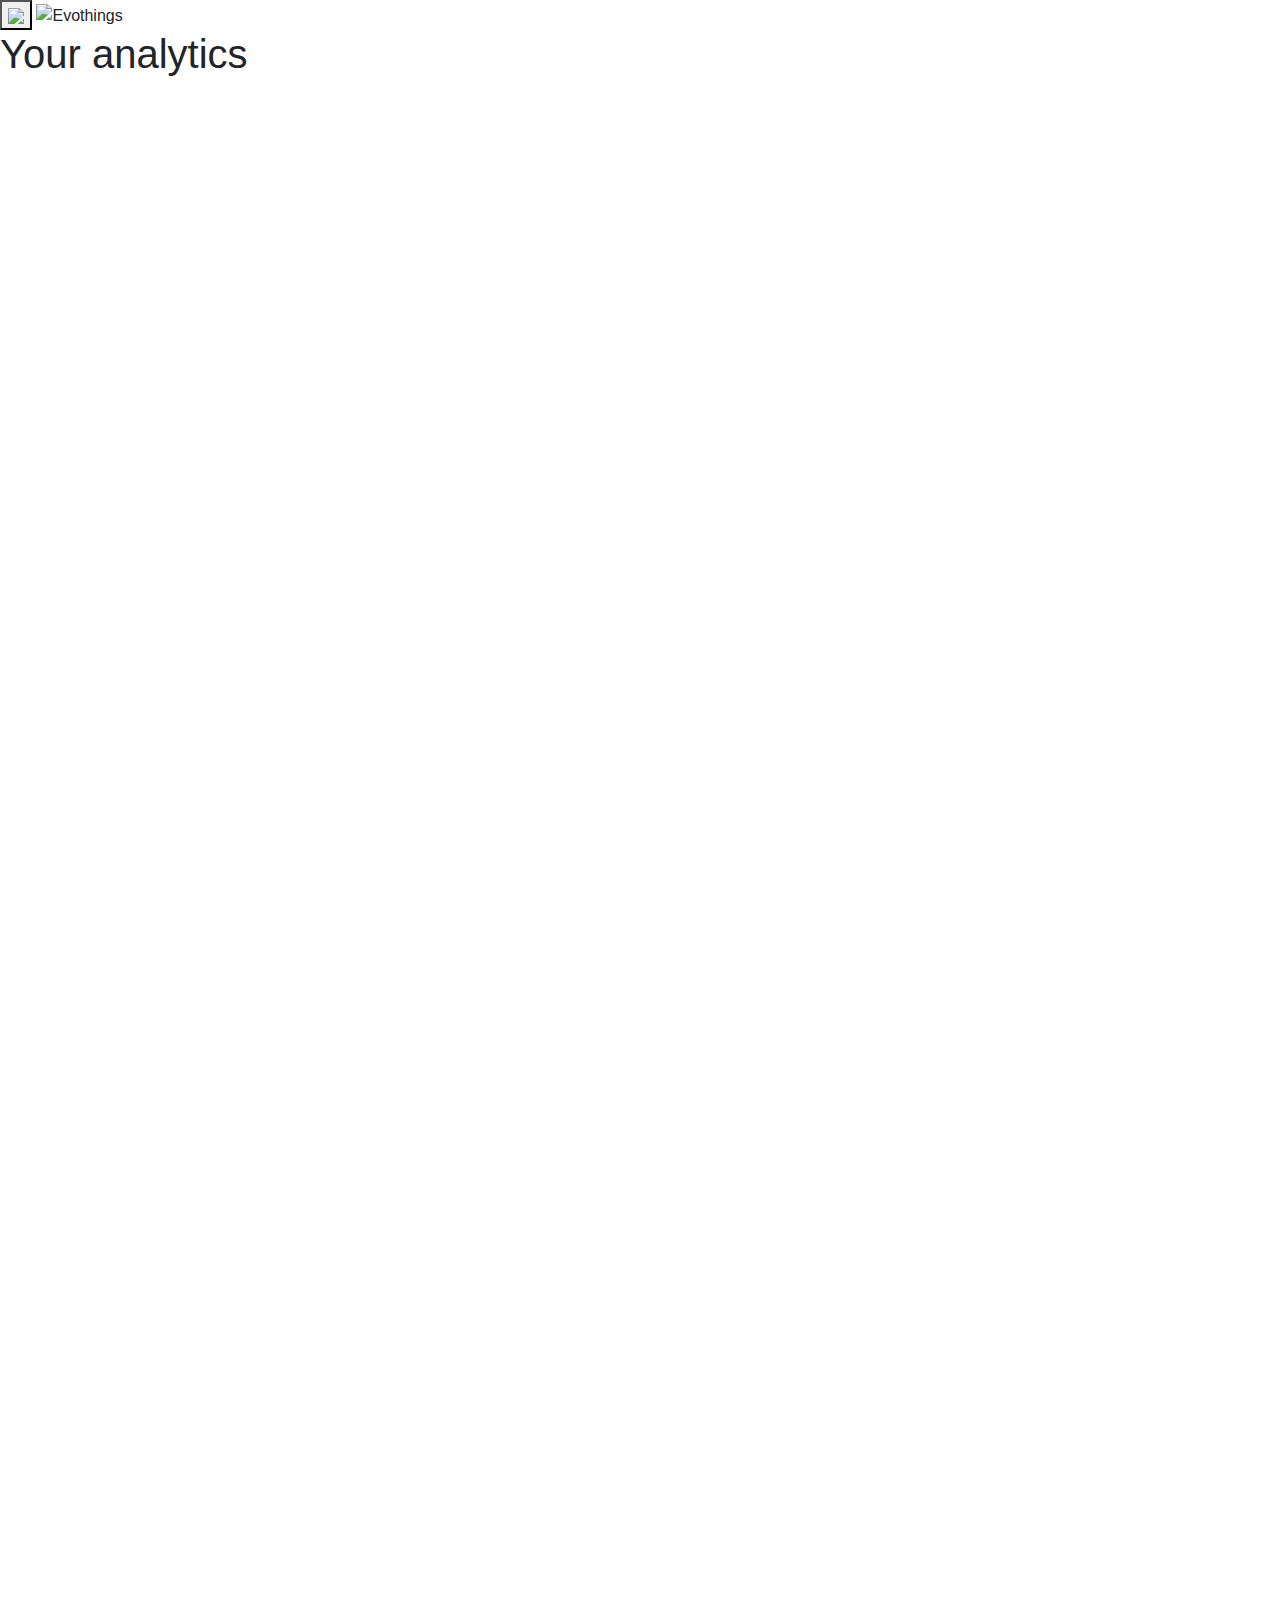
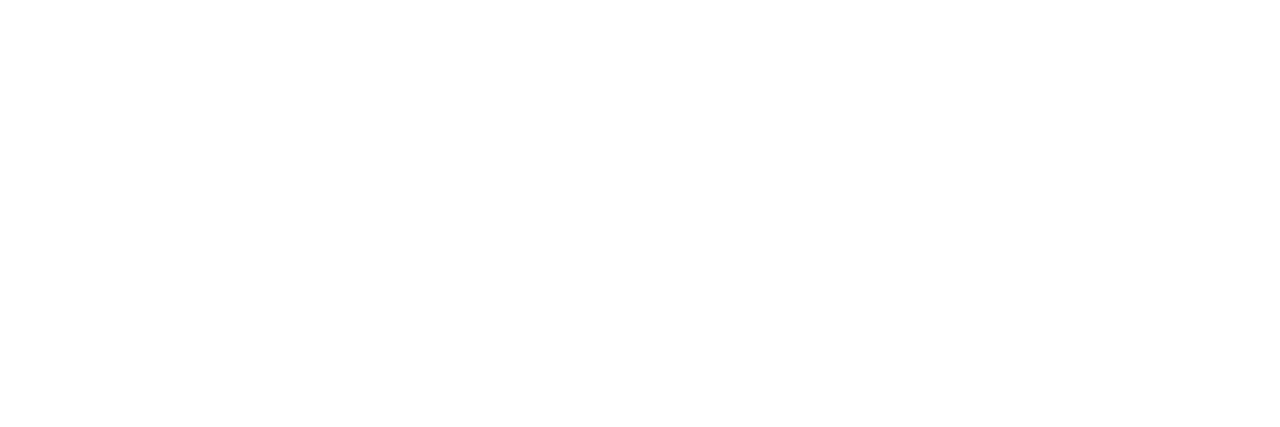
==== ble-ti-sensortag-sensors/profile.html @ 38f4ce9c "Merge branch 'app_branch'" ====
<!DOCTYPE html>
<!--
	Demonstration of the TI SensorTag JavaScript library.
-->
<html>

<head>
	<meta charset="utf-8" />
	<meta name="format-detection" content="telephone=no" />
	<meta name="viewport" content="width=device-width, user-scalable=no,
		shrink-to-fit=no, initial-scale=1.0, minimum-scale=1.0, maximum-scale=1.0" />

	<title>TI SensorTag CC2650 &amp; CC2541 Sensors</title>

	<style>
		@import 'ui/css/evothings-app.css';
		@import 'ui/css/app_snackbar.css';
	</style>

	<script>

	// Redirect console.log to Evothings Workbench.
	if (window.hyper && window.hyper.log) { console.log = hyper.log }
	</script>

	<script src="cordova.js"></script>
	<script src="libs/evothings/evothings.js"></script>
	<script src="libs/evothings/ui/ui.js"></script>
	<script src="libs/evothings/tisensortag/tisensortag.js"></script>
	<script src="https://cdnjs.cloudflare.com/ajax/libs/paho-mqtt/1.0.1/mqttws31.js" type="text/javascript"></script>
	<script type="text/javascript" src="timer.js"></script>
	<script type="text/javascript" src="mqtt_client.js"></script>
	<!-- jQuery library -->
    <script src="https://ajax.googleapis.com/ajax/libs/jquery/3.4.1/jquery.min.js"></script>
    <!-- Bootstrap library -->
    <link rel="stylesheet" href="https://maxcdn.bootstrapcdn.com/bootstrap/4.0.0/css/bootstrap.min.css">
    <script src="https://maxcdn.bootstrapcdn.com/bootstrap/4.0.0/js/bootstrap.min.js"></script>
	<script src="https://cdnjs.cloudflare.com/ajax/libs/Chart.js/2.9.4/Chart.js"></script>
	<script>
        const params = new URLSearchParams(window.location.search)
		var user = params.get('userId')
        console.log("window parameters are "+ user)
        MQTTconnect(user);
    </script>
</head>

<body>

	<header>
		<button class="back" onclick="history.back()">
			<img src="ui/images/arrow-left.svg" />
		</button>
		<img class="logotype" src="ui/images/logo.svg" alt="Evothings" />
		<!--<button class="menu" onclick=""><img src="ui/images/menu.svg" /></button>-->
	</header>

	<h1>Your analytics</h1>


	<!--<button onclick ="getData()", type='button'>submit</button> -->

	<canvas id="benchPressChart" style="width:100%;"></canvas>
	<canvas id="squatChart" style="width:100%;"></canvas>
	<canvas id="deadliftChart" style="width:100%;"></canvas>


<script>



function setCharts(exerciseDataJsonString){
	console.log("setting charts")
	console.log(exerciseDataJsonString)
	exerciseList = JSON.parse(exerciseDataJsonString)

	var xValuesBenchPress = []
	var yValuesBenchPress = []
	var xValuesSquat = []
	var yValuesSquat = []
	var xValuesDeadlift = []
	var yValuesDeadlift = []
	var totalWeight = 0
	var totalReps = 0
	for (var i=0; i < exerciseList.length; i++)
	{
		var data = exerciseList[i]
		ddmmSplit = data["date"].split("/")
		dateStr = ddmmSplit[1] +"/" + ddmmSplit[0] + "/" + ddmmSplit[2]
		dateobj = new Date(dateStr)
		dateStr = dateobj.getDate().toString() + "/" + dateobj.getMonth().toString()
		
		var bench = data["benchPress"]
		if (Object.keys(bench).length !== 0)
		{
			newLen = xValuesBenchPress.length
			xValuesBenchPress[newLen] = dateStr
			for(const set in bench){
				setRep = bench[set]
				totalWeight = totalWeight + ( parseInt(setRep[0]) * parseInt(setRep[1]))
				totalReps = totalReps + parseInt(setRep[1])
			}
			yValuesBenchPress[newLen] = totalWeight / totalReps
			totalWeight = 0
			totalReps = 0

		}

		var squat = data["squat"]
		if (Object.keys(squat).length !== 0)
		{
			newLen = xValuesSquat.length
			xValuesSquat[newLen] = dateStr
			for(const set in squat){
				setRep = squat[set]
				totalWeight = totalWeight + ( parseInt(setRep[0]) * parseInt(setRep[1]))
				totalReps = totalReps + parseInt(setRep[1])
			}
			yValuesSquat[newLen] = totalWeight / totalReps
			totalWeight = 0
			totalReps = 0

		}

		var deadlift = data["deadlift"]
		if (Object.keys(deadlift).length !== 0)
		{
			newLen = xValuesDeadlift.length
			xValuesDeadlift[newLen] = dateStr
			for(const set in deadlift){
				setRep = deadlift[set]
				totalWeight = totalWeight + ( parseInt(setRep[0]) * parseInt(setRep[1]))
				totalReps = totalReps + parseInt(setRep[1])
			}
			yValuesDeadlift[newLen] = totalWeight / totalReps
			totalWeight = 0
			totalReps = 0

		}
	}
	console.log(xValuesBenchPress.toString())
	console.log(yValuesBenchPress.toString())

	console.log(xValuesSquat.toString())
	console.log(yValuesSquat.toString())

	console.log(xValuesDeadlift.toString())
	console.log(yValuesDeadlift.toString())


	new Chart("benchPressChart", {
	type: "line",
	data: {
		labels: xValuesBenchPress,
		datasets: [{
		fill: false,
		lineTension: 0,
		backgroundColor: "rgba(0,0,255,1.0)",
		borderColor: "rgba(0,0,255,0.1)",
		data: yValuesBenchPress
		}]
	},
	options: {
		title: {display: true, text: "Bench Press"},
		legend: {display: false},
		
	}
	});

	new Chart("squatChart", {
	type: "line",
	data: {
		labels: xValuesSquat,
		datasets: [{
		fill: false,
		lineTension: 0,
		backgroundColor: "rgba(0,0,255,1.0)",
		borderColor: "rgba(0,0,255,0.1)",
		data: yValuesSquat
		}]
	},
	options: {
		title: {display: true, text: "Squats"},
		legend: {display: false},
		
	}
	});


	new Chart("deadliftChart", {
	type: "line",
	data: {
		labels: xValuesDeadlift,
		datasets: [{
		fill: false,
		lineTension: 0,
		backgroundColor: "rgba(0,0,255,1.0)",
		borderColor: "rgba(0,0,255,0.1)",
		data: yValuesDeadlift
		}]
	},
	options: {
		title: {display: true, text: "Deadlifts"},
		legend: {display: false},
		
	}
	});
}


	</script>

</body>

</html>
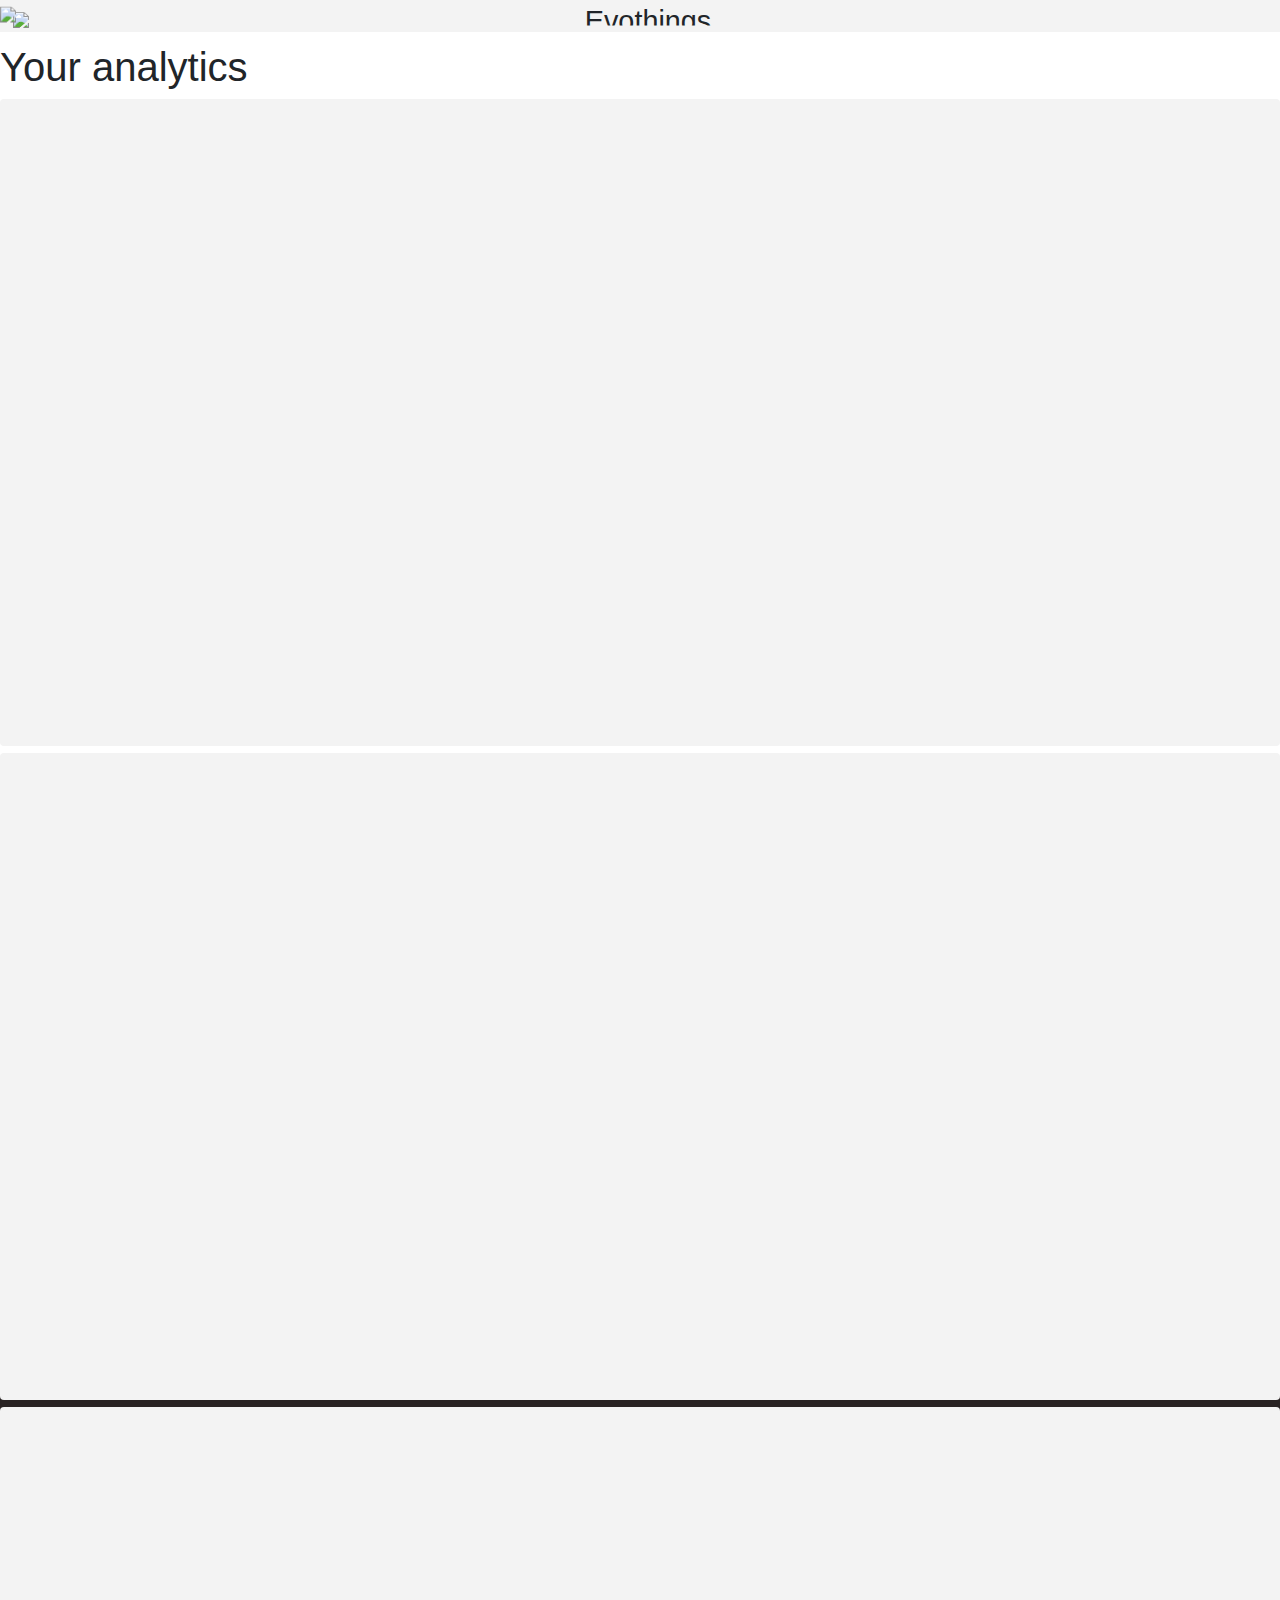
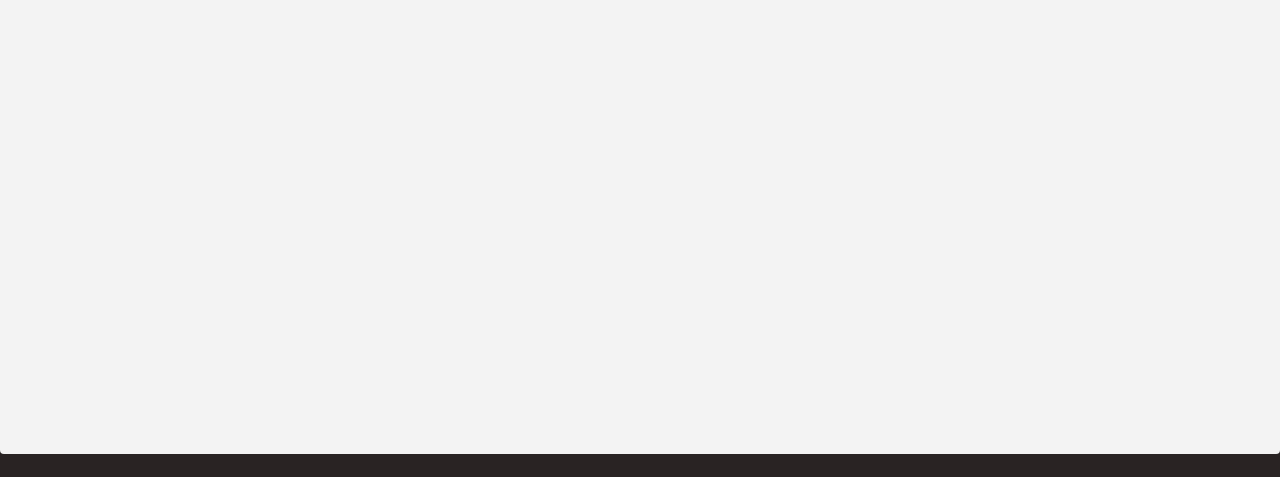
==== commit 57d13c6a: "use http requests to make changes" ====
--- a/ble-ti-sensortag-sensors/profile.html
+++ b/ble-ti-sensortag-sensors/profile.html
@@ -40,7 +40,7 @@
         const params = new URLSearchParams(window.location.search)
 		var user = params.get('userId')
         console.log("window parameters are "+ user)
-        MQTTconnect(user);
+        sendHttpReqForExerciseData(user);
     </script>
 </head>
 
@@ -68,10 +68,10 @@
 
 
 
-function setCharts(exerciseDataJsonString){
+function setCharts(exerciseList){
 	console.log("setting charts")
-	console.log(exerciseDataJsonString)
-	exerciseList = JSON.parse(exerciseDataJsonString)
+	// console.log(exerciseDataJsonString)
+	// exerciseList = JSON.parse(exerciseDataJsonString)
 
 	var xValuesBenchPress = []
 	var yValuesBenchPress = []
@@ -199,7 +199,7 @@
 		}]
 	},
 	options: {
-		title: {display: true, text: "Deadlifts"},
+		title: {display: true, text: "Bicep Curls"},
 		legend: {display: false},
 		
 	}
